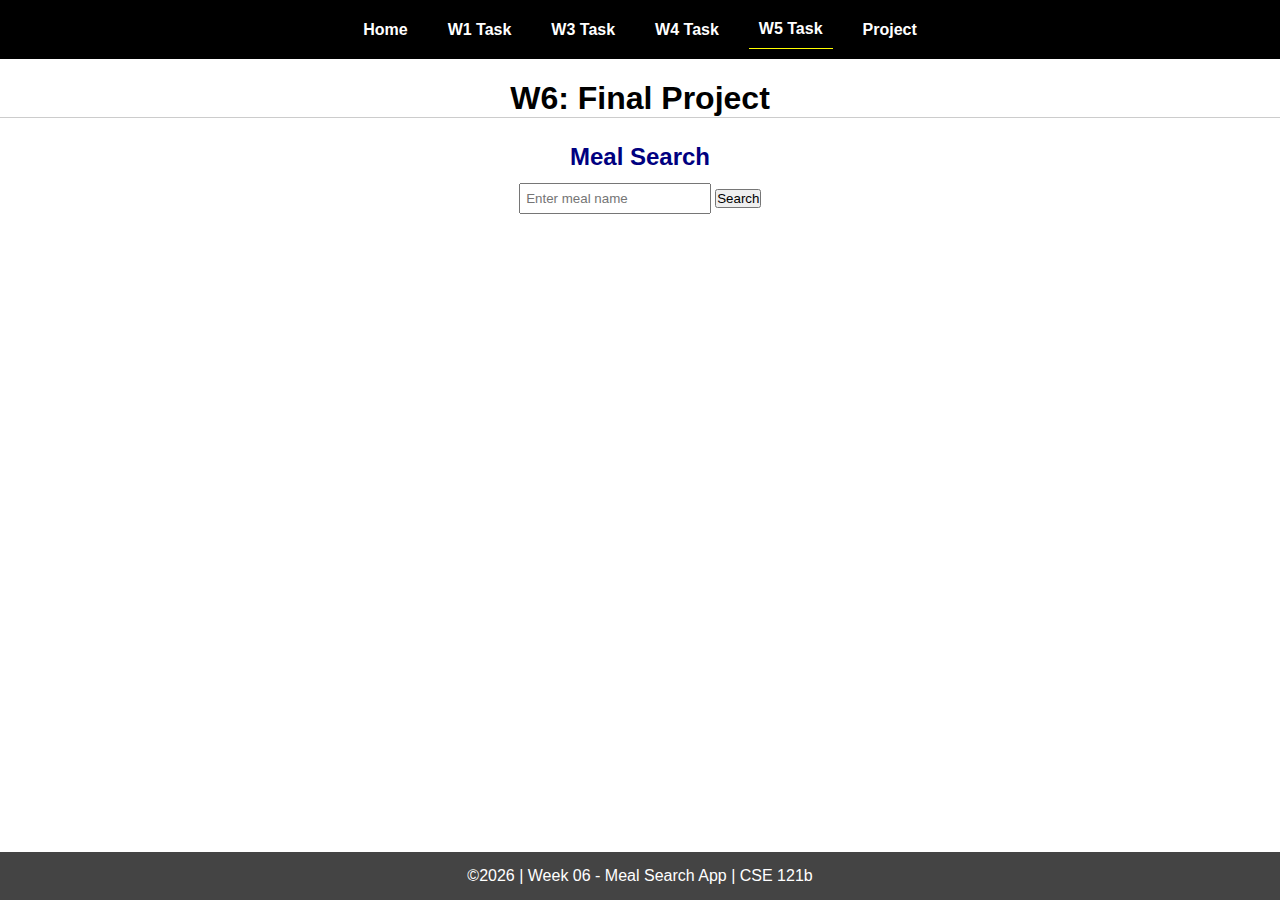
==== project.html @ 289fb101 "add meal" ====
<!DOCTYPE html>
<html lang="en">
<head>
    <meta charset="UTF-8">
    <meta name="viewport" content="width=device-width, initial-scale=1.0">
    <title>Meal Search </title>
    <link rel="stylesheet" href="styles/main.css">
</head>
<body>
    <nav>
        <ul id="menu">
            <li><a id="toggleMenu">&equiv;</a></li>
            <li><a href="index.html">Home</a></li>
            <li><a href="w01-task.html">W1 Task</a></li>
            <li><a href="w03-task.html">W3 Task</a></li>
            <li><a href="w04-task.html">W4 Task</a></li>
            <li><a href="w05-task.html" class="active">W5 Task</a></li>
            <li><a href="project.html">Project</a></li>
        </ul>
    </nav>
    <main id="gridly">
        <h1>W6: Final Project</h1>
        <h2> Meal Search</h2>
        <div class="container">
            <input type="text" id="search-input" placeholder="Enter meal name">
            <button id="search-btn">Search</button>
        </div>
        
        <div id="meal-container" class="container">
                <!-- Meal details will be displayed here -->
           
        </div>
            
        
    </main>
    
    <footer>
        &copy;<span id="year"></span> | Week 06 - Meal Search App | CSE 121b
    </footer>
    <script src="scripts/main.js"></script>
    <script>
        document.getElementById("year").innerHTML = new Date().getFullYear();
    </script>
  
    <script src="scripts/project.js"></script>
</body>
</html>
---- styles/main.css ----
/* Universal Selector */
* {
    margin: 0;
    padding: 0;
    box-sizing: border-box;
}

/* HTML Selectors */
body {
    font-family: 'Roboto', Helvetica, sans-serif;
}

nav {
    background-color: black;
    width: 100%;
    position: fixed;
    top: 0;
}

nav ul {
    display: flex;
    flex-direction: column;
    align-items: center;
    max-width: -moz-fit-content;
    max-width: fit-content;
    margin: 0 auto;
}

nav ul li {
    flex: 1 1 auto;
}

nav ul li:first-child {
    display: block;
    font-size: 2rem;
}

nav ul li:first-child a {
    padding: 1px 10px;
}

nav ul li {
    display: none;
    list-style: none;
    margin: 10px;
}

nav ul li a {
    display: block;
    padding: 10px;
    text-decoration: none;
    font-weight: 600;
    color: white;
    text-align: center;
    font-family: 'Arial Narrow', Arial, sans-serif;
}

nav ul li a:hover {
    background-color: #efefef;
    color: black;
}

h1,
h2 {
    text-align: center;
    margin: 1rem 0 .5rem;
}

h1 {
    border-bottom: 1px solid #ccc;
}

#gridly h1 {
    margin-top: 80px;
}

h2 {
    font-size: 1.5rem;
    color: navy;
    text-align: center;
    margin-top: 25px;
}

h3 {
    font-size: 1.3rem;
    margin-bottom: 1rem;
}

header {
    margin-top: 70px;
}

picture {
    margin: 0 auto;
}

picture img {
    width: 240px;
    height: auto;
    border-radius: 5%;
    border: 1px solid #ccc;
    box-shadow: 0 0 30px #777;
}

section {
    display: flex;
    flex-direction: column;
    align-items: center;
    margin: 0 auto 1rem;
    border: 1px solid rgba(0, 0, 0, .1);
    padding: 1rem;
    background-color: #eee;
}

article {
    margin-bottom: 1rem;
}

article div {
    margin-bottom: .5rem;
    text-align: right;
}

label {
    padding: .35rem;
}

input {
    padding: .35rem;
}

input[type="button"] {
    padding: .5rem;
    background-color: #444;
    color: white;
    border: none;
    border-radius: 5px;
    cursor: pointer;
    width: 100%
}

input[type="checkbox"] {
    width: 25px;
    height: 25px;
}

dt {
    font-weight: 700;
}

dt::before {
    content: "🏘️ ";
}

dd {
    margin: 0 0 .5rem 2rem;
    font-size: smaller;
}

footer {
    background-color: #444;
    color: white;
    padding: 15px;
    text-align: center;
    width: 100%;
    position: fixed;
    bottom: 0;
}

/* Class Selectors */
.active {
    border-bottom: 1px solid yellow;
}

.open li {
    display: block;
}

.block {
    display: block;
}

.larger {
    font-size: larger;
    color: red;
}

.right {
    width: 100%;
    text-align: right;
}

.middle {
    display: flex;
    align-items: center;
    justify-content: right;
    gap: 1rem;
}

/* ID Selectors */

#home {
    margin-top: 125px;
    display: grid;
    grid-template-columns: 1fr;
    grid-gap: 20px;
    align-items: center;
    justify-content: center;
}


#section1 {
    background-color: rgb(225, 250, 225, .5);
}

#section2 {
    background-color: rgba(200, 200, 250, 0.5);

}

#section2 div {
    margin-bottom: 1rem;
}

#section3 {
    background-color: rgb(250, 225, 250, .5);
}

#sortBy {
    appearance: none;
    display: flex;
    padding: .5rem;
    background-color: #eee;
    color: #444;
    font-weight: 700;
    margin: 1rem auto;
    width: 200px;
    border: 1px solid rgba(0, 0, 0, .2);
    text-align: center;
}

#sortBy option:disabled {
    font-style: italic;
    padding: 1rem;
    background-color: #111;
    color: #eee;
}

#temples {
    display: grid;
    grid-template-columns: repeat(auto-fit, minmax(320px, 1fr));
    grid-gap: .5rem;
    align-items: center;
    margin-bottom: 3rem;
}

#temples article {
    height: 250px;
    margin: .5rem;
    border: 1px solid rgba(0, 0, 0, .1);
    padding: 1rem;
    background-color: #eee;
    display: flex;
    flex-direction: column;
    align-items: center;
    justify-content: center;
}

#temples h4 {
    color: navy;
    font-size: smaller;
}


#temples img {
    width: 250px;
    height: auto;
    box-shadow: 0 0 30px #777;
    margin: .5rem;
}


.container {
    text-align: center; /* Center align contents */
}

#search-btn {
    margin-top: 10px; /* Add space above the button */
}

/* Adjust image size */
.meal-img {
    max-width: 100%; /* Limit image width to its container */
    height: auto; /* Maintain aspect ratio */
}


/* Media Queries */
@media only screen and (min-width: 32.5em) {
    nav ul {
        flex-direction: row;
    }

    nav ul li:first-child {
        display: none;
    }

    nav ul li {
        display: block;
    }

    section {
        min-width: 300px;
    }

    #home {
        margin: 100px auto 20px;
        grid-template-columns: 250px 1fr;
        max-width: -moz-fit-content;
        max-width: fit-content;
    }

    #task3 {
        display: grid;
        grid-template-columns: 1fr 1fr;
        grid-gap: 5px;
        margin: 0 auto;
        max-width: 950px;
    }

}
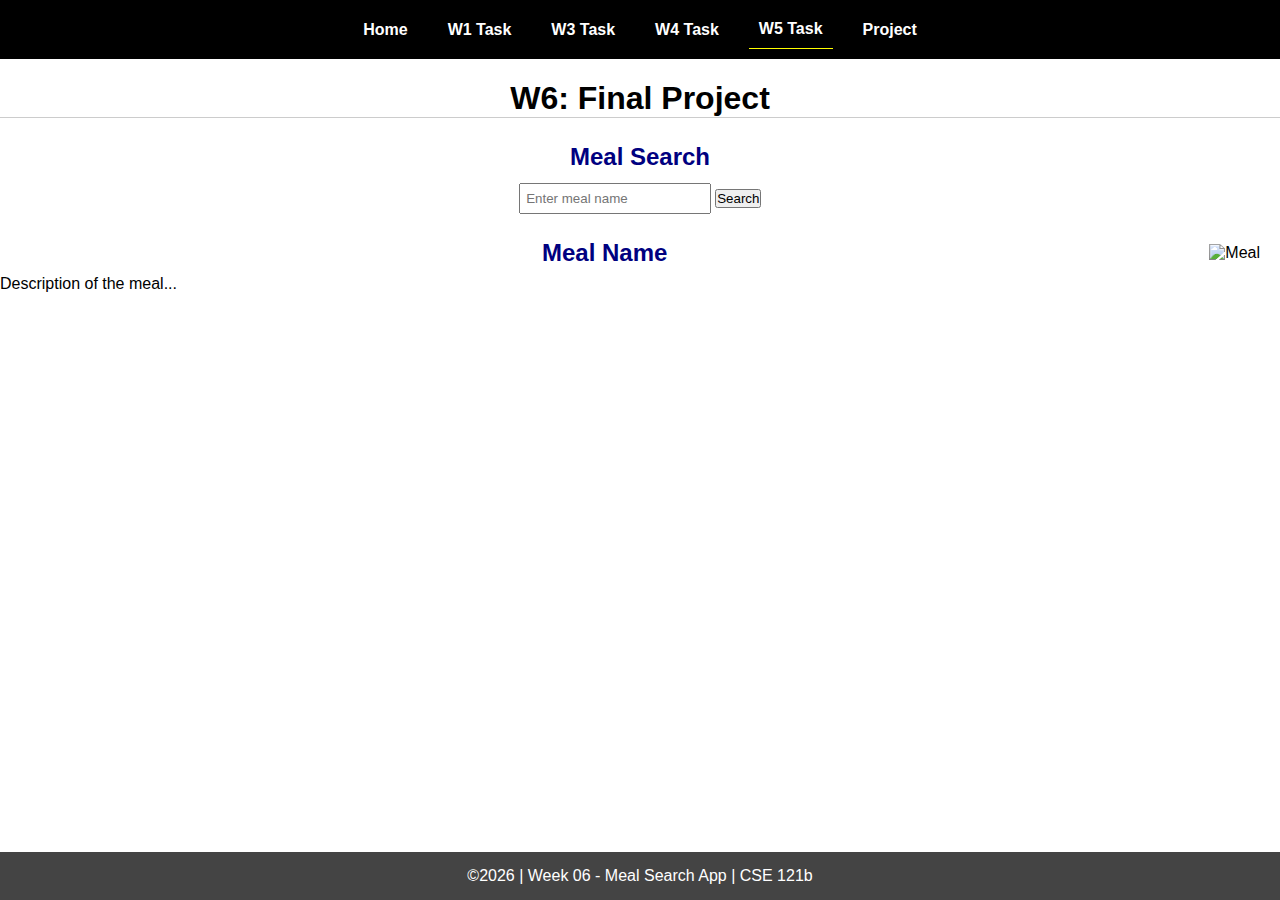
==== commit bb3066f5: "add chang" ====
--- a/project.html
+++ b/project.html
@@ -26,10 +26,19 @@
             <button id="search-btn">Search</button>
         </div>
         
-        <div id="meal-container" class="container">
-                <!-- Meal details will be displayed here -->
-           
+        
+        <div class="meal-container">
+            <div class="meal-info">
+                <!-- Text information about the meal -->
+                <h2>Meal Name</h2>
+                <p>Description of the meal...</p>
+            </div>
+            <div class="meal-img-container">
+                <!-- Meal image -->
+                <img src="meal-image.jpg" alt="Meal" class="meal-img">
+            </div>
         </div>
+        
             
         
     </main>
--- a/styles/main.css
+++ b/styles/main.css
@@ -292,6 +292,29 @@
 .meal-img {
     max-width: 100%; /* Limit image width to its container */
     height: auto; /* Maintain aspect ratio */
+    
+}
+/* Meal container */
+.meal-container {
+    display: flex; /* Use flexbox layout */
+    align-items: center; /* Center items vertically */
+}
+
+/* Meal image container */
+.meal-img-container {
+    flex: 0 0 auto; /* Allow container to shrink, but not grow */
+    margin-right: 20px; /* Add space between image and text */
+}
+
+/* Meal image */
+.meal-img {
+    max-width: 100%; /* Limit image width to its container */
+    height: auto; /* Maintain aspect ratio */
+}
+
+/* Text information about the meal */
+.meal-info {
+    flex: 1; /* Allow text to grow and fill remaining space */
 }
 
 
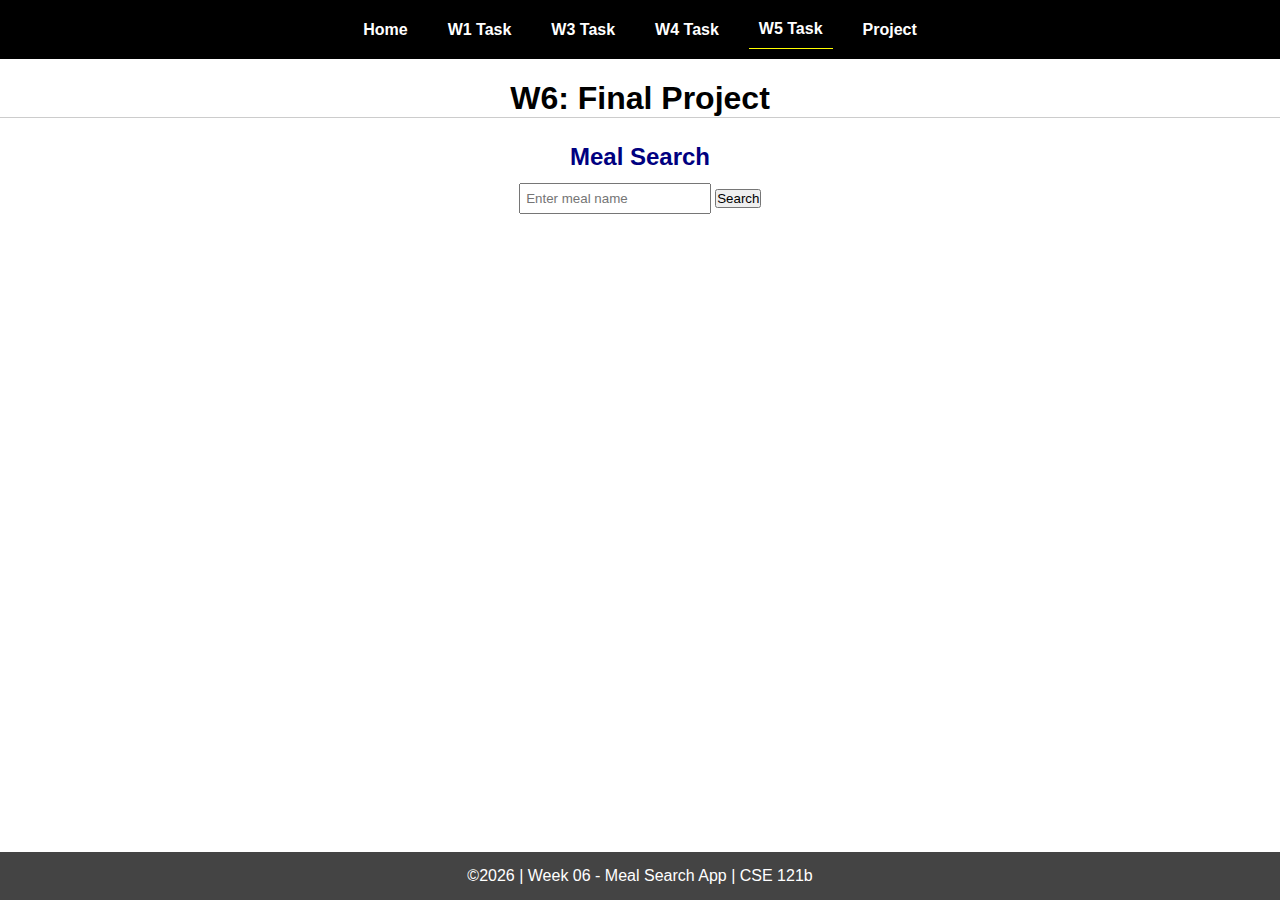
==== commit 9e3e9cf7: "mistake" ====
--- a/project.html
+++ b/project.html
@@ -27,17 +27,7 @@
         </div>
         
         
-        <div class="meal-container">
-            <div class="meal-info">
-                <!-- Text information about the meal -->
-                <h2>Meal Name</h2>
-                <p>Description of the meal...</p>
-            </div>
-            <div class="meal-img-container">
-                <!-- Meal image -->
-                <img src="meal-image.jpg" alt="Meal" class="meal-img">
-            </div>
-        </div>
+        
         
             
         
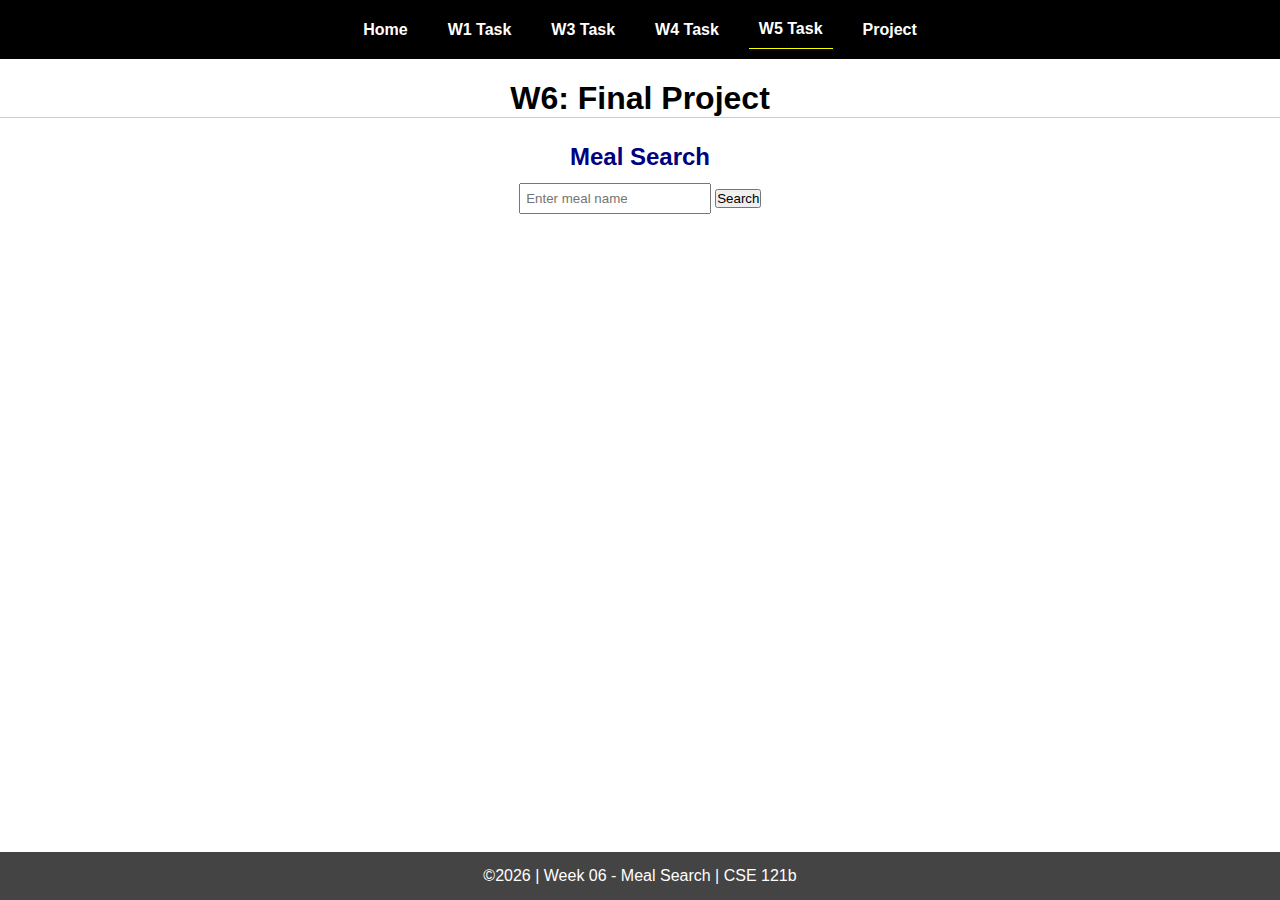
==== commit 8c8eeea3: "add button" ====
--- a/project.html
+++ b/project.html
@@ -25,6 +25,10 @@
             <input type="text" id="search-input" placeholder="Enter meal name">
             <button id="search-btn">Search</button>
         </div>
+
+        <div id="meal-container" class="container">
+            <!-- Meal details will be displayed here -->
+        </div>
         
         
         
@@ -34,7 +38,7 @@
     </main>
     
     <footer>
-        &copy;<span id="year"></span> | Week 06 - Meal Search App | CSE 121b
+        &copy;<span id="year"></span> | Week 06 - Meal Search | CSE 121b
     </footer>
     <script src="scripts/main.js"></script>
     <script>
--- a/styles/main.css
+++ b/styles/main.css
@@ -292,29 +292,7 @@
 .meal-img {
     max-width: 100%; /* Limit image width to its container */
     height: auto; /* Maintain aspect ratio */
-    
-}
-/* Meal container */
-.meal-container {
-    display: flex; /* Use flexbox layout */
-    align-items: center; /* Center items vertically */
-}
-
-/* Meal image container */
-.meal-img-container {
-    flex: 0 0 auto; /* Allow container to shrink, but not grow */
-    margin-right: 20px; /* Add space between image and text */
-}
-
-/* Meal image */
-.meal-img {
-    max-width: 100%; /* Limit image width to its container */
-    height: auto; /* Maintain aspect ratio */
-}
-
-/* Text information about the meal */
-.meal-info {
-    flex: 1; /* Allow text to grow and fill remaining space */
+    text-align: center;
 }
 
 
